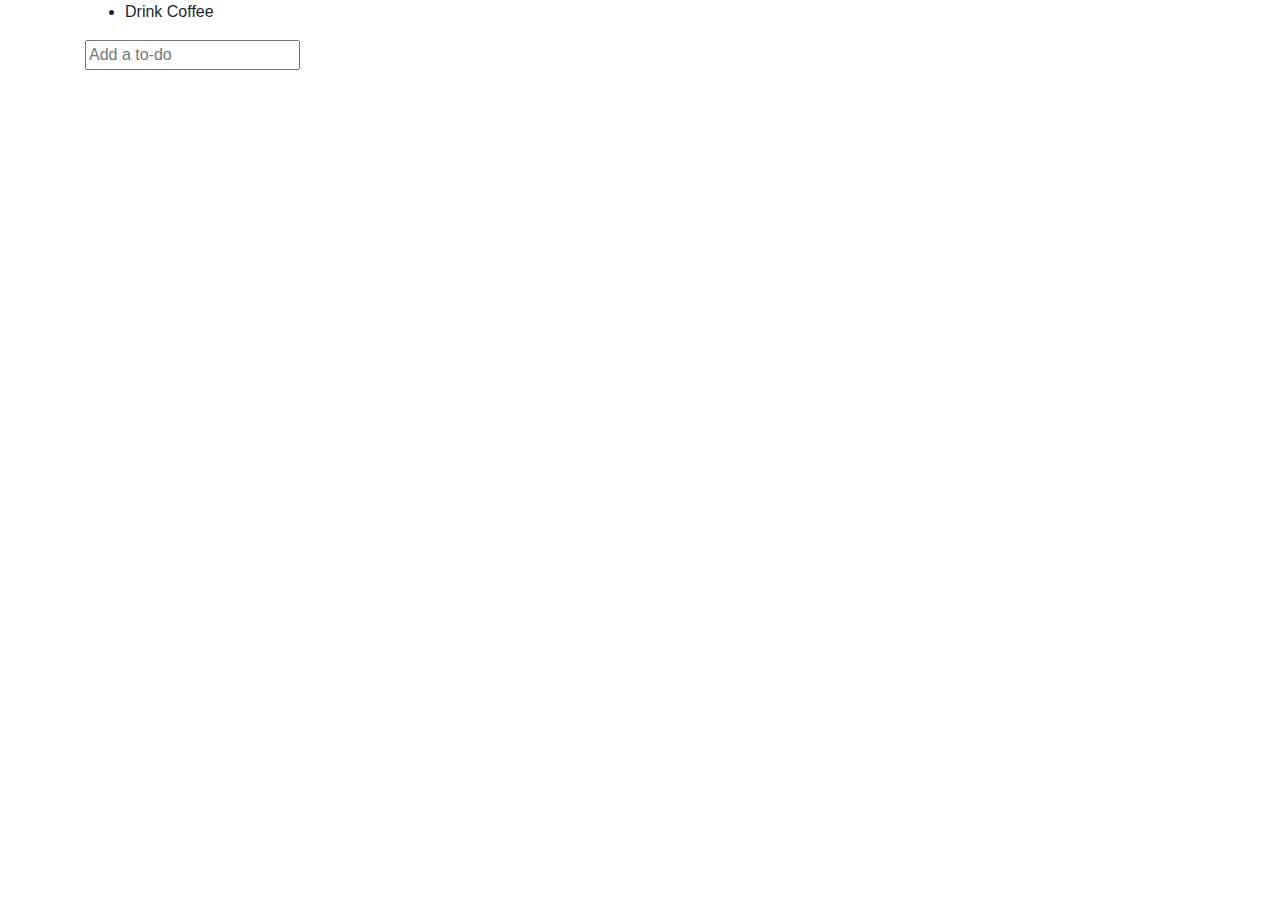
==== src/index.html @ 3f2a7630 "Attempt" ====
<!DOCTYPE html>
<html lang="en">
<head>
    <meta charset="UTF-8">
    <meta name="viewport" content="width=device-width, initial-scale=1.0">
    <title>Muust</title>
    <meta name="description" content="A simplistic to-do list, made in JavaScript.">
    <link rel="icon" href="images/todo.png">

    <link href="https://fonts.googleapis.com/css?family=Titillium+Web" rel="stylesheet">
    <link href="css/all.css">

    <link rel="stylesheet" href="https://stackpath.bootstrapcdn.com/bootstrap/4.3.1/css/bootstrap.min.css" integrity="sha384-ggOyR0iXCbMQv3Xipma34MD+dH/1fQ784/j6cY/iJTQUOhcWr7x9JvoRxT2MZw1T" crossorigin="anonymous">
    <link href="css/style.css" rel="stylesheet">
    <script defer src="js/app.js"></script>
</head>
<body>
    <div class="container">
        <div class="header">
            <div class="clear">
                <i class="fa fa-refresh"></i>
            </div>
            <div id="date"></div>
        </div>

        <div class="content">
            <ul id="list">
                <li class="item">
                    <i class="fa fa-circle-thin complete"></i>
                    <p class="text">Drink Coffee</p>
                    <i class="fa fa-trash-o delete"></i>
                </li>
            </ul>

            <div class="add-item">
                <i class="fa fa-plus-circle"></i>
                <input type="text" id="input" placeholder="Add a to-do">
            </div>
        </div>
    </div>
</body>
</html>
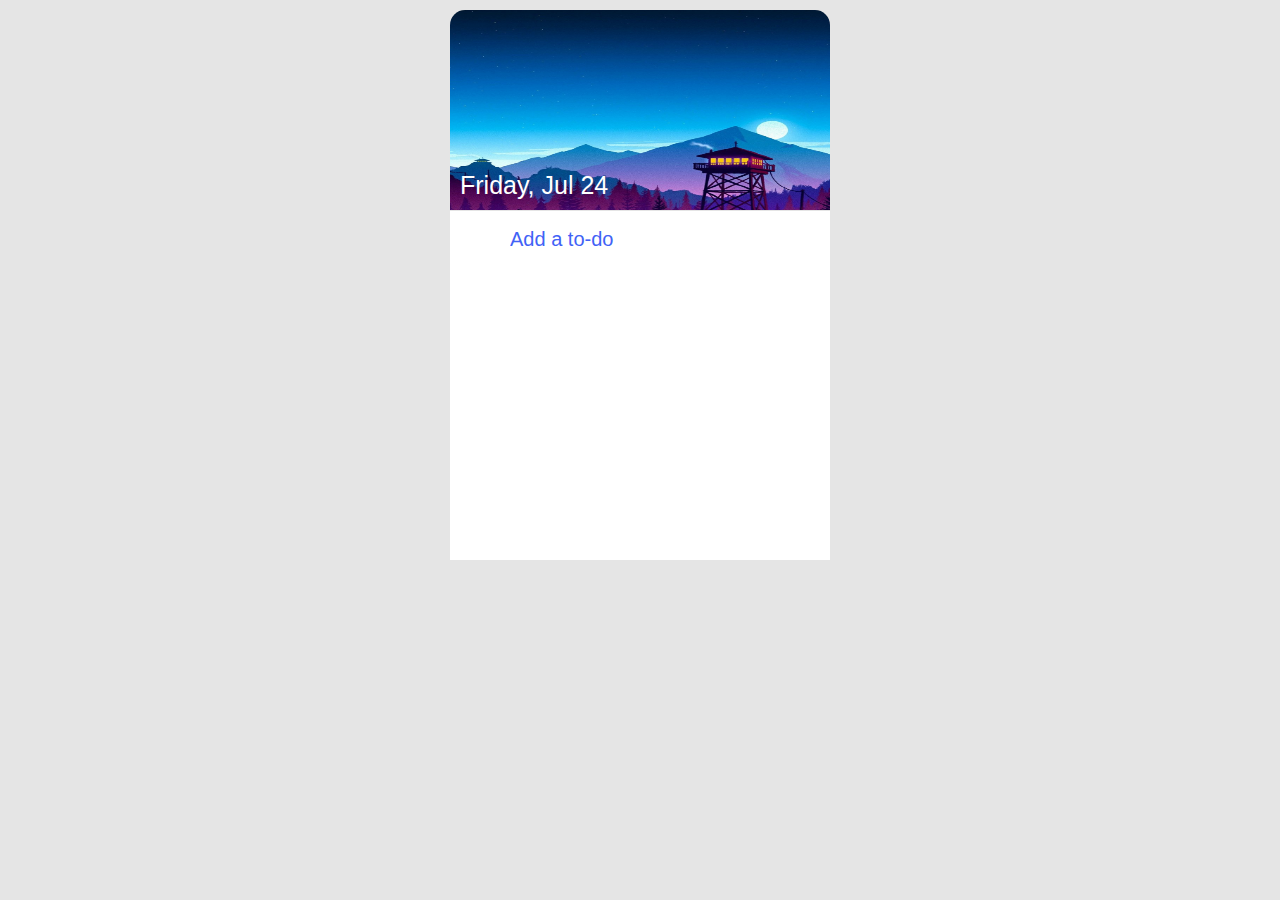
==== commit c44b04be: "Merge branch 'develop' into main" ====
--- a/src/index.html
+++ b/src/index.html
@@ -4,13 +4,10 @@
     <meta charset="UTF-8">
     <meta name="viewport" content="width=device-width, initial-scale=1.0">
     <title>Muust</title>
-    <meta name="description" content="A simplistic to-do list, made in JavaScript.">
-    <link rel="icon" href="images/todo.png">
-
-    <link href="https://fonts.googleapis.com/css?family=Titillium+Web" rel="stylesheet">
-    <link href="css/all.css">
-
-    <link rel="stylesheet" href="https://stackpath.bootstrapcdn.com/bootstrap/4.3.1/css/bootstrap.min.css" integrity="sha384-ggOyR0iXCbMQv3Xipma34MD+dH/1fQ784/j6cY/iJTQUOhcWr7x9JvoRxT2MZw1T" crossorigin="anonymous">
+    <meta name="description" content="A simplistic to-do list, made in TypeScript.">
+    <link rel="icon" href="img/todo.png">
+    
+    <link href="css/font-awesome.css" rel="stylesheet">
     <link href="css/style.css" rel="stylesheet">
     <script defer src="js/app.js"></script>
 </head>
@@ -25,14 +22,14 @@
 
         <div class="content">
             <ul id="list">
-                <li class="item">
-                    <i class="fa fa-circle-thin complete"></i>
-                    <p class="text">Drink Coffee</p>
-                    <i class="fa fa-trash-o delete"></i>
-                </li>
+                <!-- <li class="item">
+                    <i class="fa fa-check-circle co" job="complete" id="0"></i>
+                    <p class="text lineThrough">Drink Coffee</p>
+                    <i class="fa fa-trash-o de" job="delete" id="0"></i>
+                </li> -->
             </ul>
 
-            <div class="add-item">
+            <div class="add-to-do">
                 <i class="fa fa-plus-circle"></i>
                 <input type="text" id="input" placeholder="Add a to-do">
             </div>
--- a/src/css/style.css
+++ b/src/css/style.css
@@ -0,0 +1,161 @@
+/* ------------ youtube.com/CodeExplained ------------ */
+body {
+  padding: 0;
+  margin: 0;
+  background-color: rgba(0, 0, 0, 0.1);
+  font-family: "Titillium Web", sans-serif;
+}
+
+/* ------------ container ------------ */
+.container {
+  padding: 10px;
+  width: 380px;
+  margin: 0 auto;
+}
+
+/* ------------ header ------------ */
+.header {
+  width: 380px;
+  height: 200px;
+  background-image: url("../img/bg.jpg");
+  background-size: 100% 200%;
+  background-repeat: no-repeat;
+  border-radius: 15px 15px 0 0;
+  position: relative;
+}
+.clear {
+  width: 30px;
+  height: 30px;
+  position: absolute;
+  right: 20px;
+  top: 20px;
+}
+.clear i {
+  font-size: 30px;
+  color: #fff;
+}
+.clear i:hover {
+  cursor: pointer;
+  text-shadow: 1px 3px 5px #000;
+  transform: rotate(45deg);
+}
+#date {
+  position: absolute;
+  bottom: 10px;
+  left: 10px;
+  color: #fff;
+  font-size: 25px;
+  font-family: "Titillium Web", sans-serif;
+}
+
+/* ------------ content ------------ */
+.content {
+  width: 380px;
+  height: 350px;
+  max-height: 350px;
+  background-color: #fff;
+  overflow: auto;
+}
+.content::-webkit-scrollbar {
+  display: none;
+}
+.content ul {
+  padding: 0;
+  margin: 0;
+}
+.item {
+  width: 380px;
+  height: 45px;
+  min-height: 45px;
+  position: relative;
+  border-bottom: 1px solid rgba(0, 0, 0, 0.1);
+  list-style: none;
+  padding: 0;
+  margin: 0;
+}
+.item i.co {
+  position: absolute;
+  font-size: 25px;
+  padding-left: 5px;
+  left: 15px;
+  top: 10px;
+}
+.item i.co:hover {
+  cursor: pointer;
+}
+.fa-check-circle {
+  color: #6eb200;
+}
+.item p.text {
+  position: absolute;
+  padding: 0;
+  margin: 0;
+  font-size: 20px;
+  left: 50px;
+  top: 5px;
+  background-color: #fff;
+  max-width: 285px;
+}
+.lineThrough {
+  text-decoration: line-through;
+  color: #ccc;
+}
+.item i.de {
+  position: absolute;
+  font-size: 25px;
+  right: 15px;
+  top: 10px;
+}
+.item i.de:hover {
+  color: #af0000;
+  cursor: pointer;
+}
+/* ------------ add item ------------ */
+.add-to-do {
+  position: relative;
+  width: 360px;
+  height: 40px;
+  background-color: #fff;
+  padding: 10px;
+  border-top: 1px solid rgba(0, 0, 0, 0.1);
+}
+.add-to-do i {
+  position: absolute;
+  font-size: 40px;
+  color: #4162f6;
+}
+
+.add-to-do input {
+  position: absolute;
+  left: 50px;
+  height: 35px;
+  width: 310px;
+  background-color: transparent;
+  border: none;
+  font-size: 20px;
+  padding-left: 10px;
+}
+.add-to-do input::-webkit-input-placeholder {
+  /* Chrome/Opera/Safari */
+  color: #4162f6;
+  font-family: "Titillium Web", sans-serif;
+  font-size: 20px;
+}
+.add-to-do input::-moz-placeholder {
+  /* Firefox 19+ */
+  color: #4162f6;
+  font-family: "Titillium Web", sans-serif;
+  font-size: 20px;
+}
+.add-to-do input:-ms-input-placeholder {
+  /* IE 10+ */
+  color: #4162f6;
+  font-family: "Titillium Web", sans-serif;
+  font-size: 20px;
+}
+.add-to-do input:-moz-placeholder {
+  /* Firefox 18- */
+  color: #4162f6;
+  font-family: "Titillium Web", sans-serif;
+  font-size: 20px;
+}
